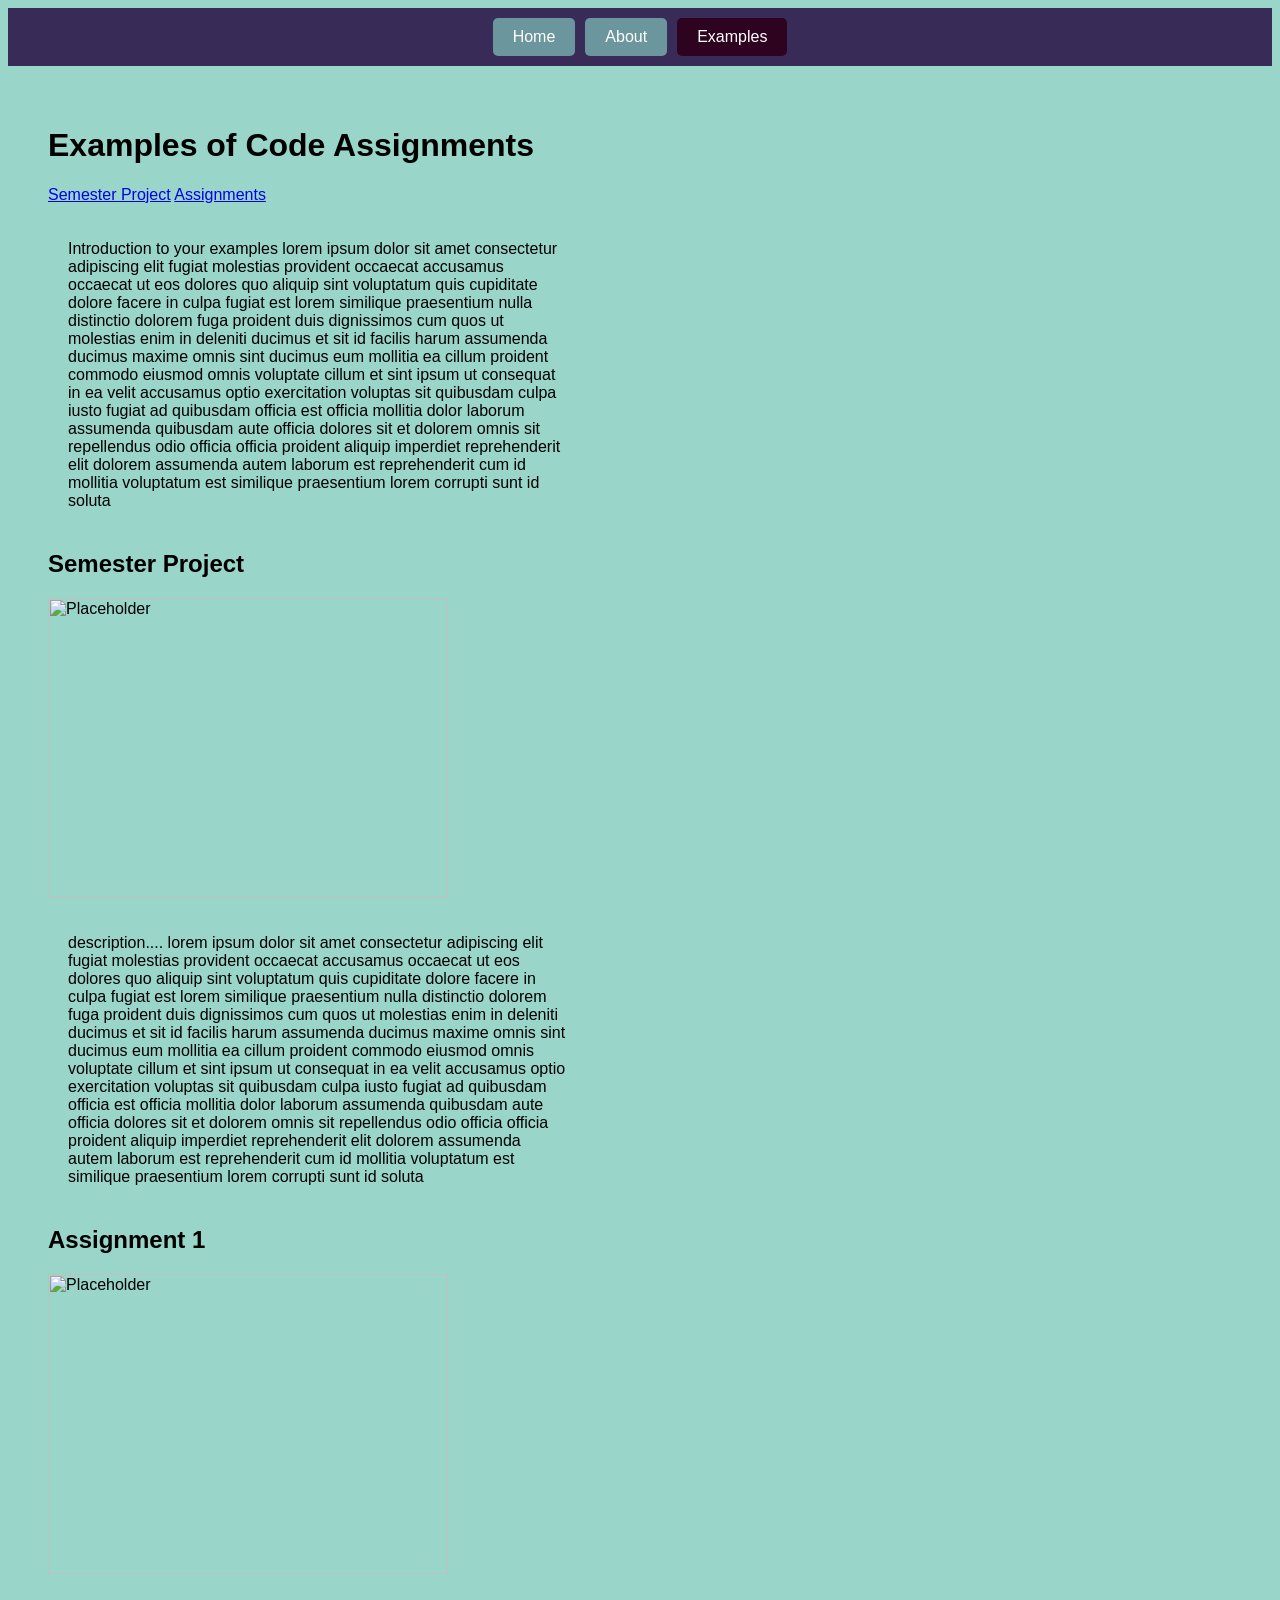
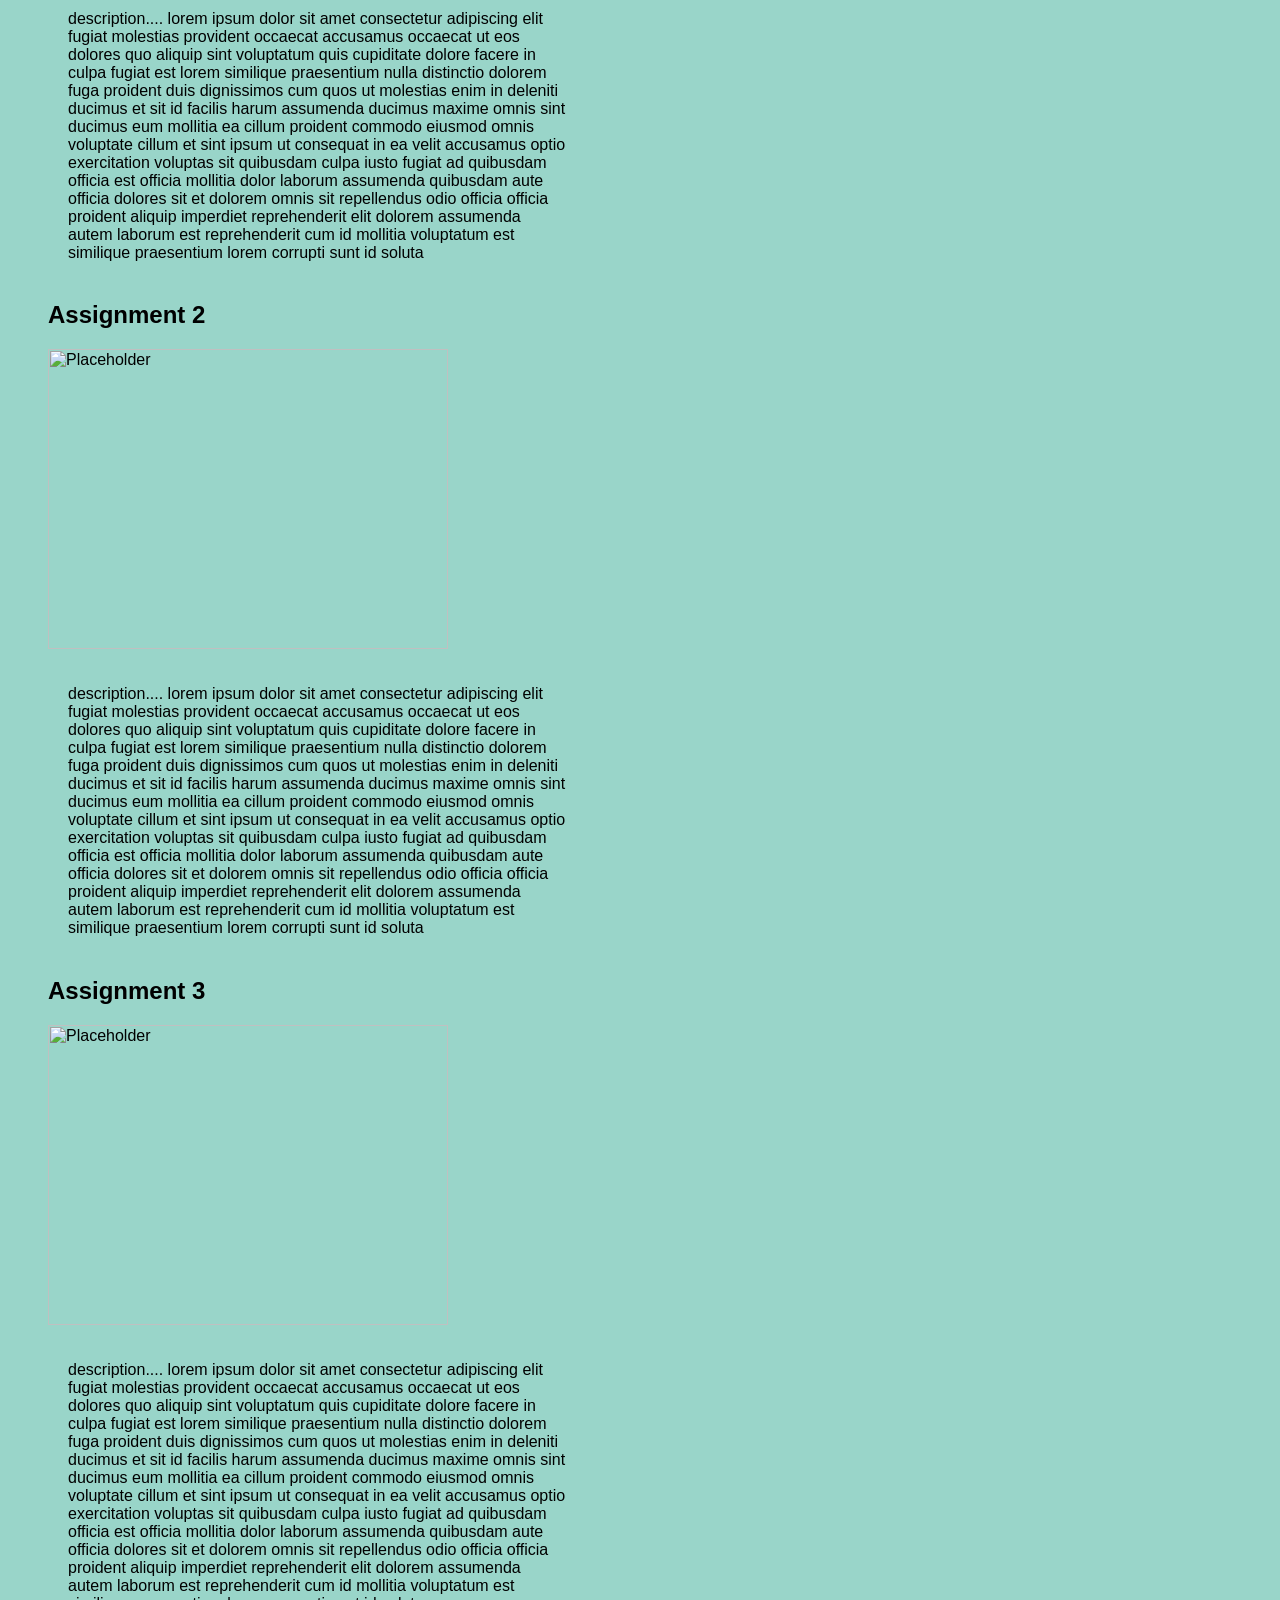
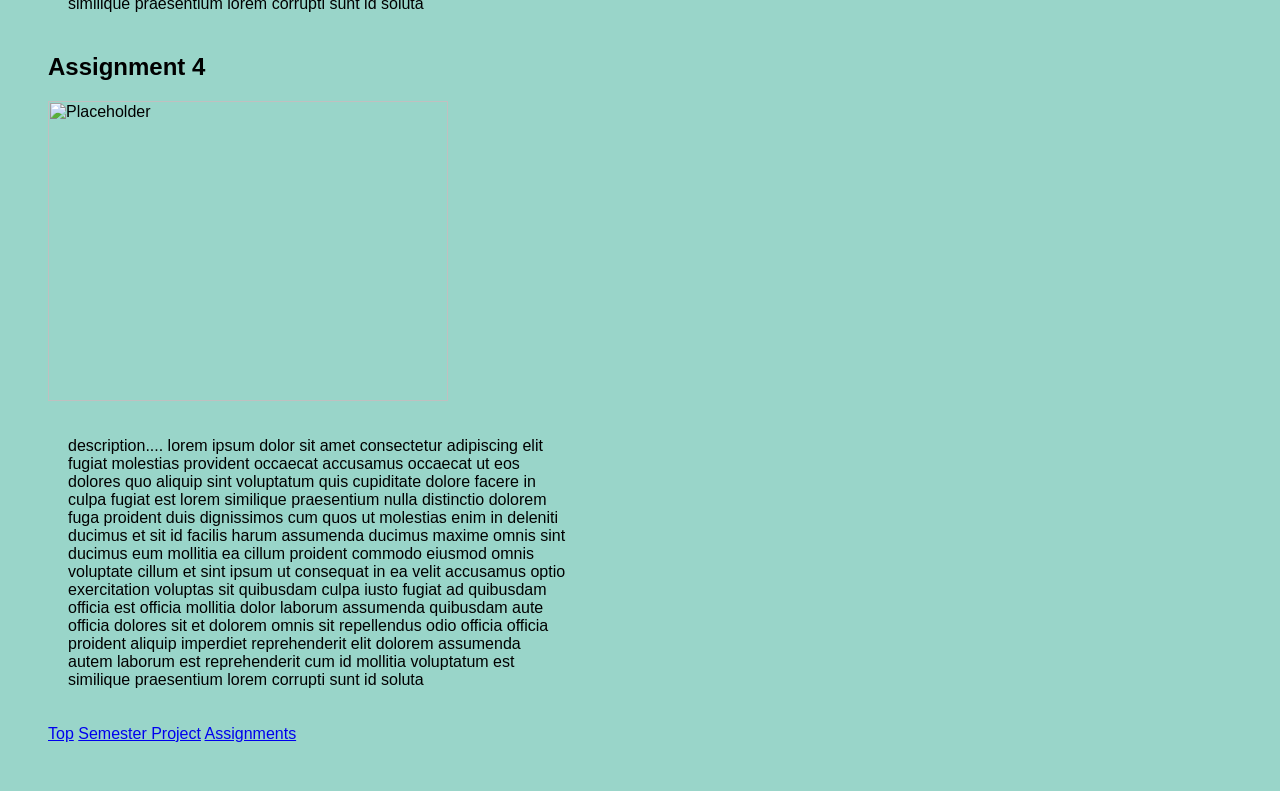
==== examples.htm @ 2776be05 "Add files via upload" ====
<html lang="en">
<head>
  <meta charset="UTF-8" />
  <meta name="viewport" content="width=device-width, initial-scale=1.0" />
  <title>Projects and Assignments</title>
  <link rel="stylesheet" href="style.css" />
</head>
<body>
  <main>
    <section id="top">
    </section>
    <h1>Examples of Code Assignments</h1>
    <!-- Inner Page Navigation Links -->
    <div class="innerPageLinks">
        <a href="#project">Semester Project</a>
        <a href="#assignments">Assignments</a>

    </div>
    <p>Introduction to your examples lorem ipsum dolor sit amet consectetur adipiscing elit fugiat molestias provident occaecat accusamus occaecat ut eos dolores quo aliquip sint voluptatum quis cupiditate dolore facere in culpa fugiat est lorem similique praesentium nulla distinctio dolorem fuga proident duis dignissimos cum quos ut molestias enim in deleniti ducimus et sit id facilis harum assumenda ducimus maxime omnis sint ducimus eum mollitia ea cillum proident commodo eiusmod omnis voluptate cillum et sint ipsum ut consequat in ea velit accusamus optio exercitation voluptas sit quibusdam culpa iusto fugiat ad quibusdam officia est officia mollitia dolor laborum assumenda quibusdam aute officia dolores sit et dolorem omnis sit repellendus odio officia officia proident aliquip imperdiet reprehenderit elit dolorem assumenda autem laborum est reprehenderit cum id mollitia voluptatum est similique praesentium lorem corrupti sunt id soluta</p>
    <section id="project">
      <h2>Semester Project</h2>

      <img src="placeholder.gif" alt="Placeholder" title = "Placeholder Image" width="400" height="300" />

       <p>description.... lorem ipsum dolor sit amet consectetur adipiscing elit fugiat molestias provident occaecat accusamus occaecat ut eos dolores quo aliquip sint voluptatum quis cupiditate dolore facere in culpa fugiat est lorem similique praesentium nulla distinctio dolorem fuga proident duis dignissimos cum quos ut molestias enim in deleniti ducimus et sit id facilis harum assumenda ducimus maxime omnis sint ducimus eum mollitia ea cillum proident commodo eiusmod omnis voluptate cillum et sint ipsum ut consequat in ea velit accusamus optio exercitation voluptas sit quibusdam culpa iusto fugiat ad quibusdam officia est officia mollitia dolor laborum assumenda quibusdam aute officia dolores sit et dolorem omnis sit repellendus odio officia officia proident aliquip imperdiet reprehenderit elit dolorem assumenda autem laborum est reprehenderit cum id mollitia voluptatum est similique praesentium lorem corrupti sunt id soluta</p>
       </section>
    
    </section>
    <section id="assignments">
    <h2>Assignment 1</h2>
      <img src="placeholder.gif" alt="Placeholder" title = "Placeholder Image" width="400" height="300" />
<p>description.... lorem ipsum dolor sit amet consectetur adipiscing elit fugiat molestias provident occaecat accusamus occaecat ut eos dolores quo aliquip sint voluptatum quis cupiditate dolore facere in culpa fugiat est lorem similique praesentium nulla distinctio dolorem fuga proident duis dignissimos cum quos ut molestias enim in deleniti ducimus et sit id facilis harum assumenda ducimus maxime omnis sint ducimus eum mollitia ea cillum proident commodo eiusmod omnis voluptate cillum et sint ipsum ut consequat in ea velit accusamus optio exercitation voluptas sit quibusdam culpa iusto fugiat ad quibusdam officia est officia mollitia dolor laborum assumenda quibusdam aute officia dolores sit et dolorem omnis sit repellendus odio officia officia proident aliquip imperdiet reprehenderit elit dolorem assumenda autem laborum est reprehenderit cum id mollitia voluptatum est similique praesentium lorem corrupti sunt id soluta</p>
      
 <h2>Assignment 2</h2>
      <img src="placeholder.gif" alt="Placeholder" title = "Placeholder Image" width="400" height="300" />
<p>description.... lorem ipsum dolor sit amet consectetur adipiscing elit fugiat molestias provident occaecat accusamus occaecat ut eos dolores quo aliquip sint voluptatum quis cupiditate dolore facere in culpa fugiat est lorem similique praesentium nulla distinctio dolorem fuga proident duis dignissimos cum quos ut molestias enim in deleniti ducimus et sit id facilis harum assumenda ducimus maxime omnis sint ducimus eum mollitia ea cillum proident commodo eiusmod omnis voluptate cillum et sint ipsum ut consequat in ea velit accusamus optio exercitation voluptas sit quibusdam culpa iusto fugiat ad quibusdam officia est officia mollitia dolor laborum assumenda quibusdam aute officia dolores sit et dolorem omnis sit repellendus odio officia officia proident aliquip imperdiet reprehenderit elit dolorem assumenda autem laborum est reprehenderit cum id mollitia voluptatum est similique praesentium lorem corrupti sunt id soluta</p>
      
 <h2>Assignment 3</h2>
      <img src="placeholder.gif" alt="Placeholder" title = "Placeholder Image" width="400" height="300" />
<p>description.... lorem ipsum dolor sit amet consectetur adipiscing elit fugiat molestias provident occaecat accusamus occaecat ut eos dolores quo aliquip sint voluptatum quis cupiditate dolore facere in culpa fugiat est lorem similique praesentium nulla distinctio dolorem fuga proident duis dignissimos cum quos ut molestias enim in deleniti ducimus et sit id facilis harum assumenda ducimus maxime omnis sint ducimus eum mollitia ea cillum proident commodo eiusmod omnis voluptate cillum et sint ipsum ut consequat in ea velit accusamus optio exercitation voluptas sit quibusdam culpa iusto fugiat ad quibusdam officia est officia mollitia dolor laborum assumenda quibusdam aute officia dolores sit et dolorem omnis sit repellendus odio officia officia proident aliquip imperdiet reprehenderit elit dolorem assumenda autem laborum est reprehenderit cum id mollitia voluptatum est similique praesentium lorem corrupti sunt id soluta</p>
       <h2>Assignment 4</h2>
      <img src="placeholder.gif" alt="Placeholder" title = "Placeholder Image" width="400" height="300" />
      <p>description.... lorem ipsum dolor sit amet consectetur adipiscing elit fugiat molestias provident occaecat accusamus occaecat ut eos dolores quo aliquip sint voluptatum quis cupiditate dolore facere in culpa fugiat est lorem similique praesentium nulla distinctio dolorem fuga proident duis dignissimos cum quos ut molestias enim in deleniti ducimus et sit id facilis harum assumenda ducimus maxime omnis sint ducimus eum mollitia ea cillum proident commodo eiusmod omnis voluptate cillum et sint ipsum ut consequat in ea velit accusamus optio exercitation voluptas sit quibusdam culpa iusto fugiat ad quibusdam officia est officia mollitia dolor laborum assumenda quibusdam aute officia dolores sit et dolorem omnis sit repellendus odio officia officia proident aliquip imperdiet reprehenderit elit dolorem assumenda autem laborum est reprehenderit cum id mollitia voluptatum est similique praesentium lorem corrupti sunt id soluta</p>
       </section>

        <!-- Inner Page Navigation Links -->
    <div class="innerPageLinks">
        <a href="#top">Top</a>
        <a href="#project">Semester Project</a>
        <a href="#assignments">Assignments</a>
    </div>
    
  </main>

  <script src="script.js"></script>
</body>
</html>
---- style.css ----
body {
  font-family: Arial, sans-serif;
  background-color: #99d5c9;
}

/*==========content============== */
main {
  padding: 40px;
}


/*==========navigation============== */
nav {
  background-color: #392b58;
  padding: 10px 0;
  
  /*flexible box layout see: https://developer.mozilla.org/en-US/docs/Web/CSS/CSS_flexible_box_layout */
  display: flex;
  
  /*  align items along the main axis of a flex container */
  /* see https://developer.mozilla.org/en-US/docs/Web/CSS/justify-content */
  justify-content: center;
  
  /*define the spacing between rows and columns in layout models */
  /* see https://developer.mozilla.org/en-US/docs/Web/CSS/gap*/
  gap: 10px;
}

/* default navigation */
nav a {
  background-color: #6c969d;
  color: white;
  text-decoration: none;
  padding: 10px 20px;
  border-radius: 5px;
  font-size: 16px;
}

nav a:hover {
  background-color: #645e9d;
}

nav a.active {
  background-color: #2d0320;
}

main {

}

p {
  width: 100%;
  max-width: 500px; 
  padding: 20px;
}
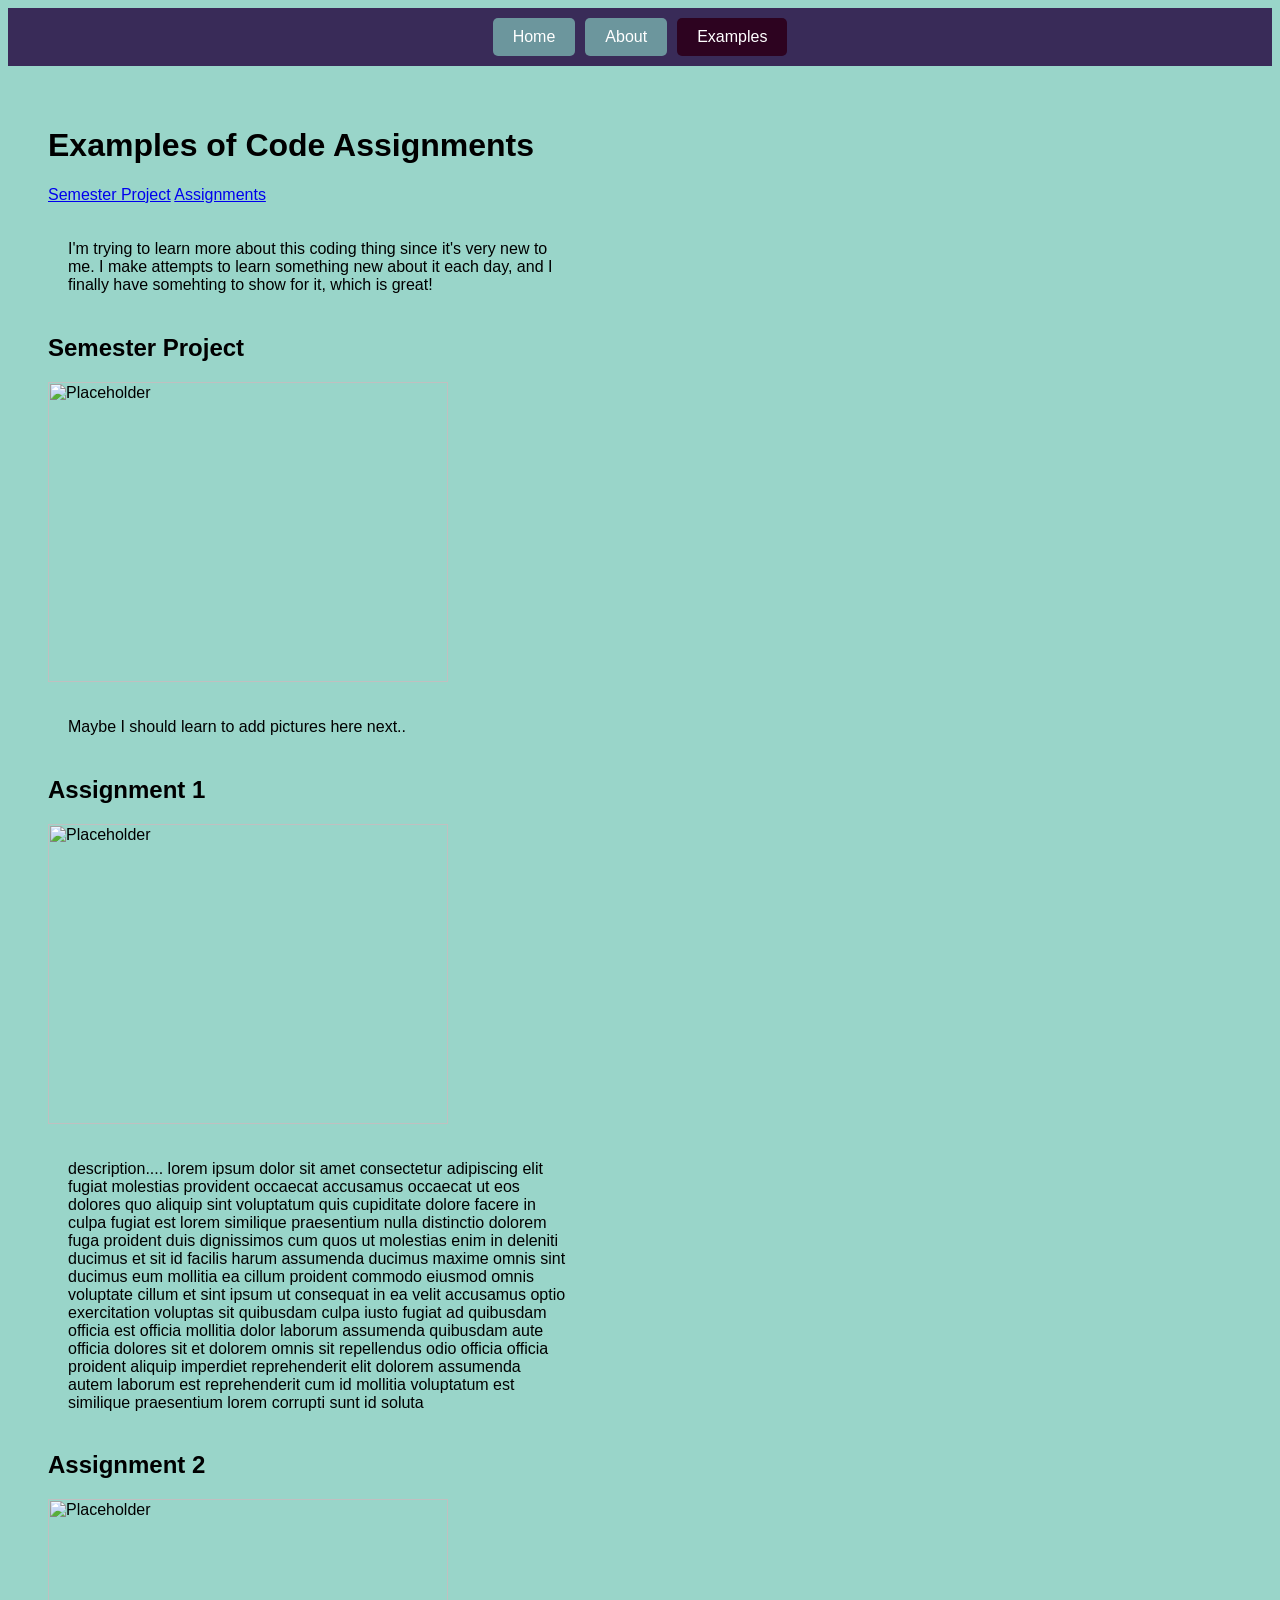
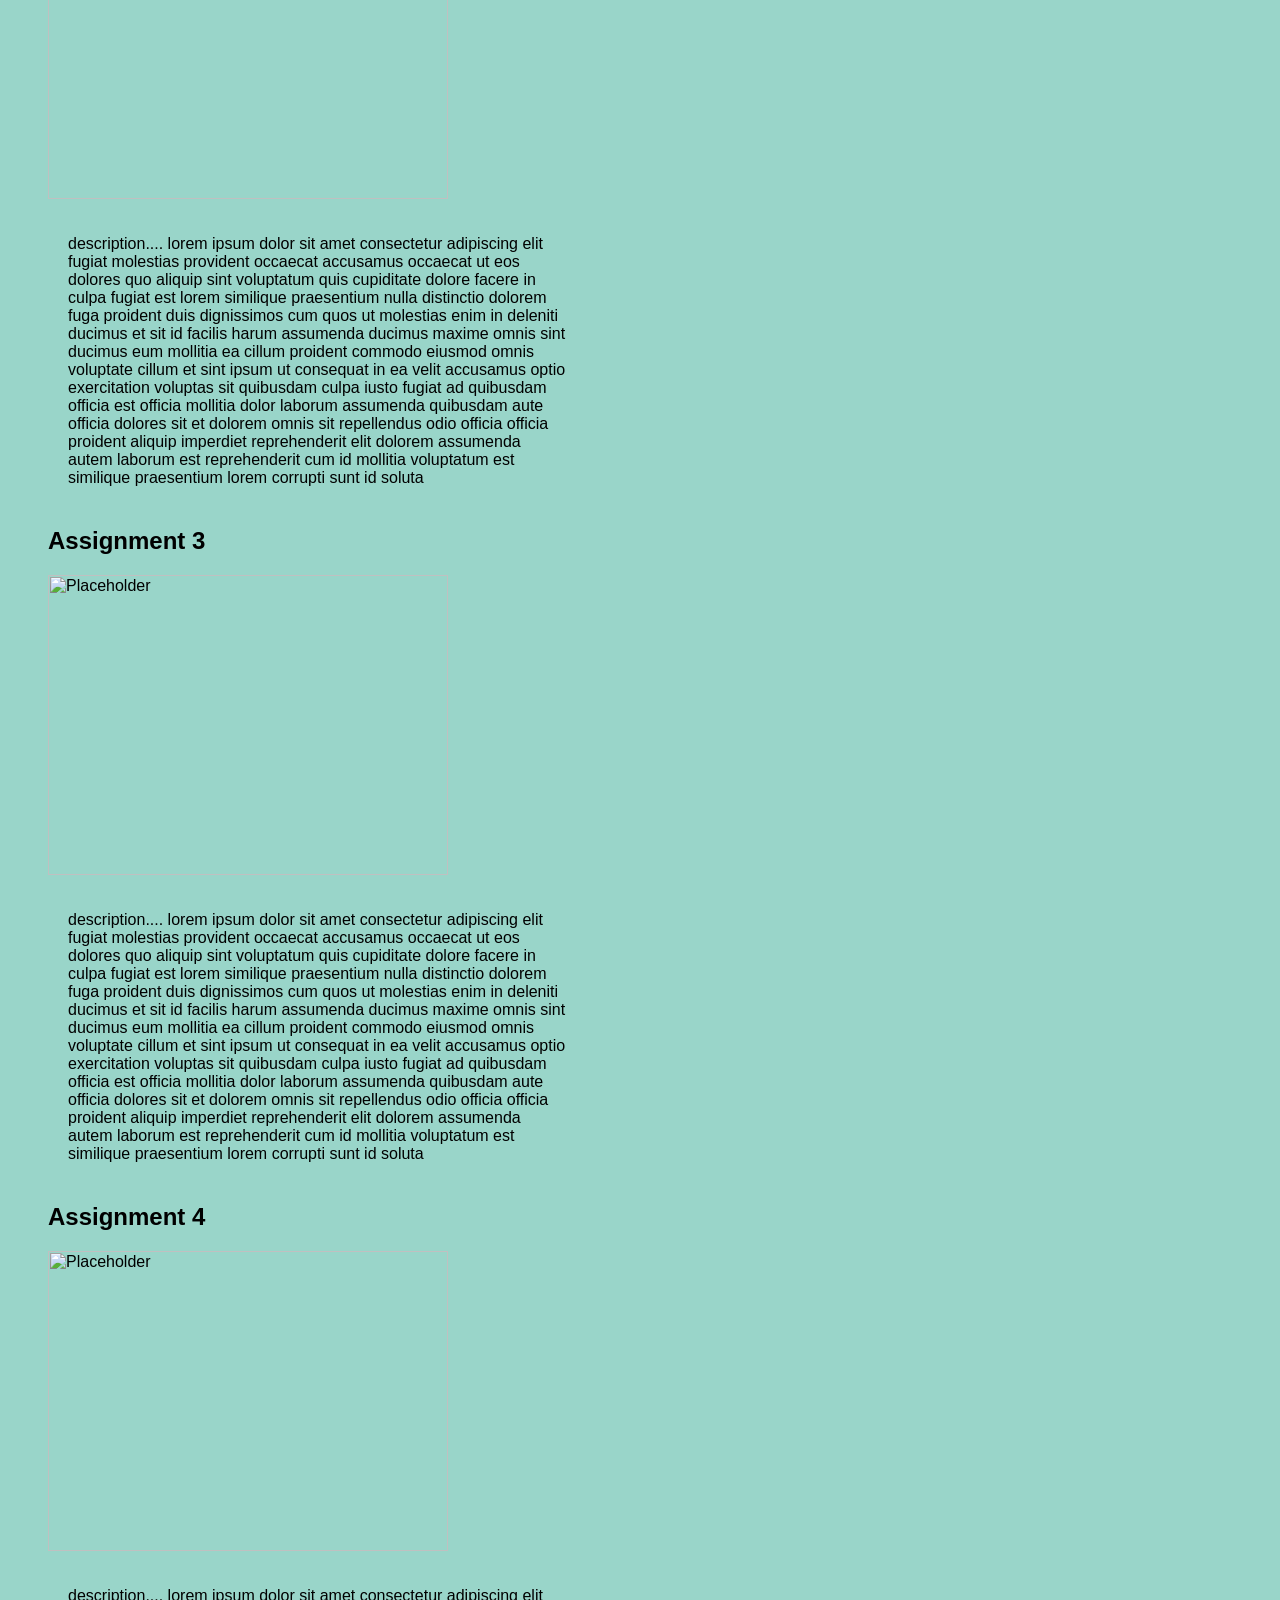
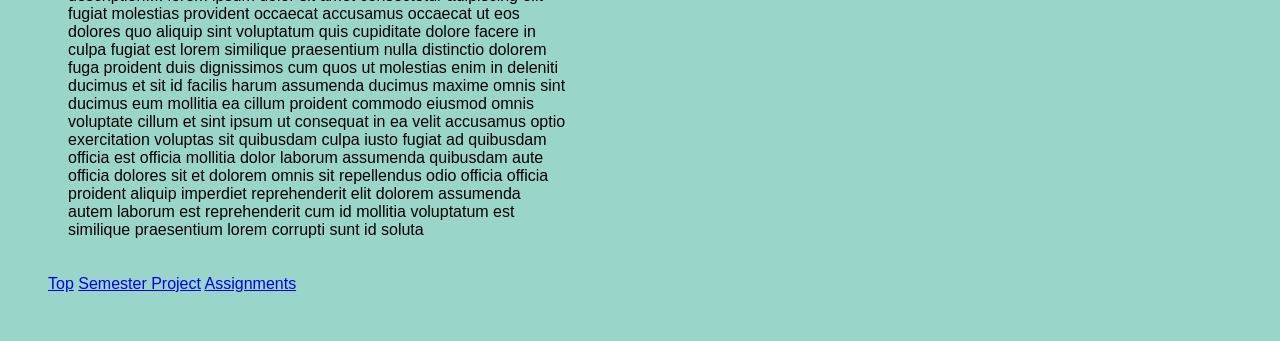
==== commit 025d713b: "Revise examples.htm with updated content Updated content and structure of examples.htm to include ne" ====
--- a/examples.htm
+++ b/examples.htm
@@ -16,14 +16,13 @@
         <a href="#assignments">Assignments</a>
 
     </div>
-    <p>Introduction to your examples lorem ipsum dolor sit amet consectetur adipiscing elit fugiat molestias provident occaecat accusamus occaecat ut eos dolores quo aliquip sint voluptatum quis cupiditate dolore facere in culpa fugiat est lorem similique praesentium nulla distinctio dolorem fuga proident duis dignissimos cum quos ut molestias enim in deleniti ducimus et sit id facilis harum assumenda ducimus maxime omnis sint ducimus eum mollitia ea cillum proident commodo eiusmod omnis voluptate cillum et sint ipsum ut consequat in ea velit accusamus optio exercitation voluptas sit quibusdam culpa iusto fugiat ad quibusdam officia est officia mollitia dolor laborum assumenda quibusdam aute officia dolores sit et dolorem omnis sit repellendus odio officia officia proident aliquip imperdiet reprehenderit elit dolorem assumenda autem laborum est reprehenderit cum id mollitia voluptatum est similique praesentium lorem corrupti sunt id soluta</p>
+    <p>I'm trying to learn more about this coding thing since it's very new to me. I make attempts to learn something new about it each day, and I finally have somehting to show for it, which is great!</p>
     <section id="project">
       <h2>Semester Project</h2>
 
       <img src="placeholder.gif" alt="Placeholder" title = "Placeholder Image" width="400" height="300" />
-
-       <p>description.... lorem ipsum dolor sit amet consectetur adipiscing elit fugiat molestias provident occaecat accusamus occaecat ut eos dolores quo aliquip sint voluptatum quis cupiditate dolore facere in culpa fugiat est lorem similique praesentium nulla distinctio dolorem fuga proident duis dignissimos cum quos ut molestias enim in deleniti ducimus et sit id facilis harum assumenda ducimus maxime omnis sint ducimus eum mollitia ea cillum proident commodo eiusmod omnis voluptate cillum et sint ipsum ut consequat in ea velit accusamus optio exercitation voluptas sit quibusdam culpa iusto fugiat ad quibusdam officia est officia mollitia dolor laborum assumenda quibusdam aute officia dolores sit et dolorem omnis sit repellendus odio officia officia proident aliquip imperdiet reprehenderit elit dolorem assumenda autem laborum est reprehenderit cum id mollitia voluptatum est similique praesentium lorem corrupti sunt id soluta</p>
-       </section>
+<p>Maybe I should learn to add pictures here next..
+    </section>
     
     </section>
     <section id="assignments">
@@ -54,4 +53,4 @@
 
   <script src="script.js"></script>
 </body>
-</html>+</html>
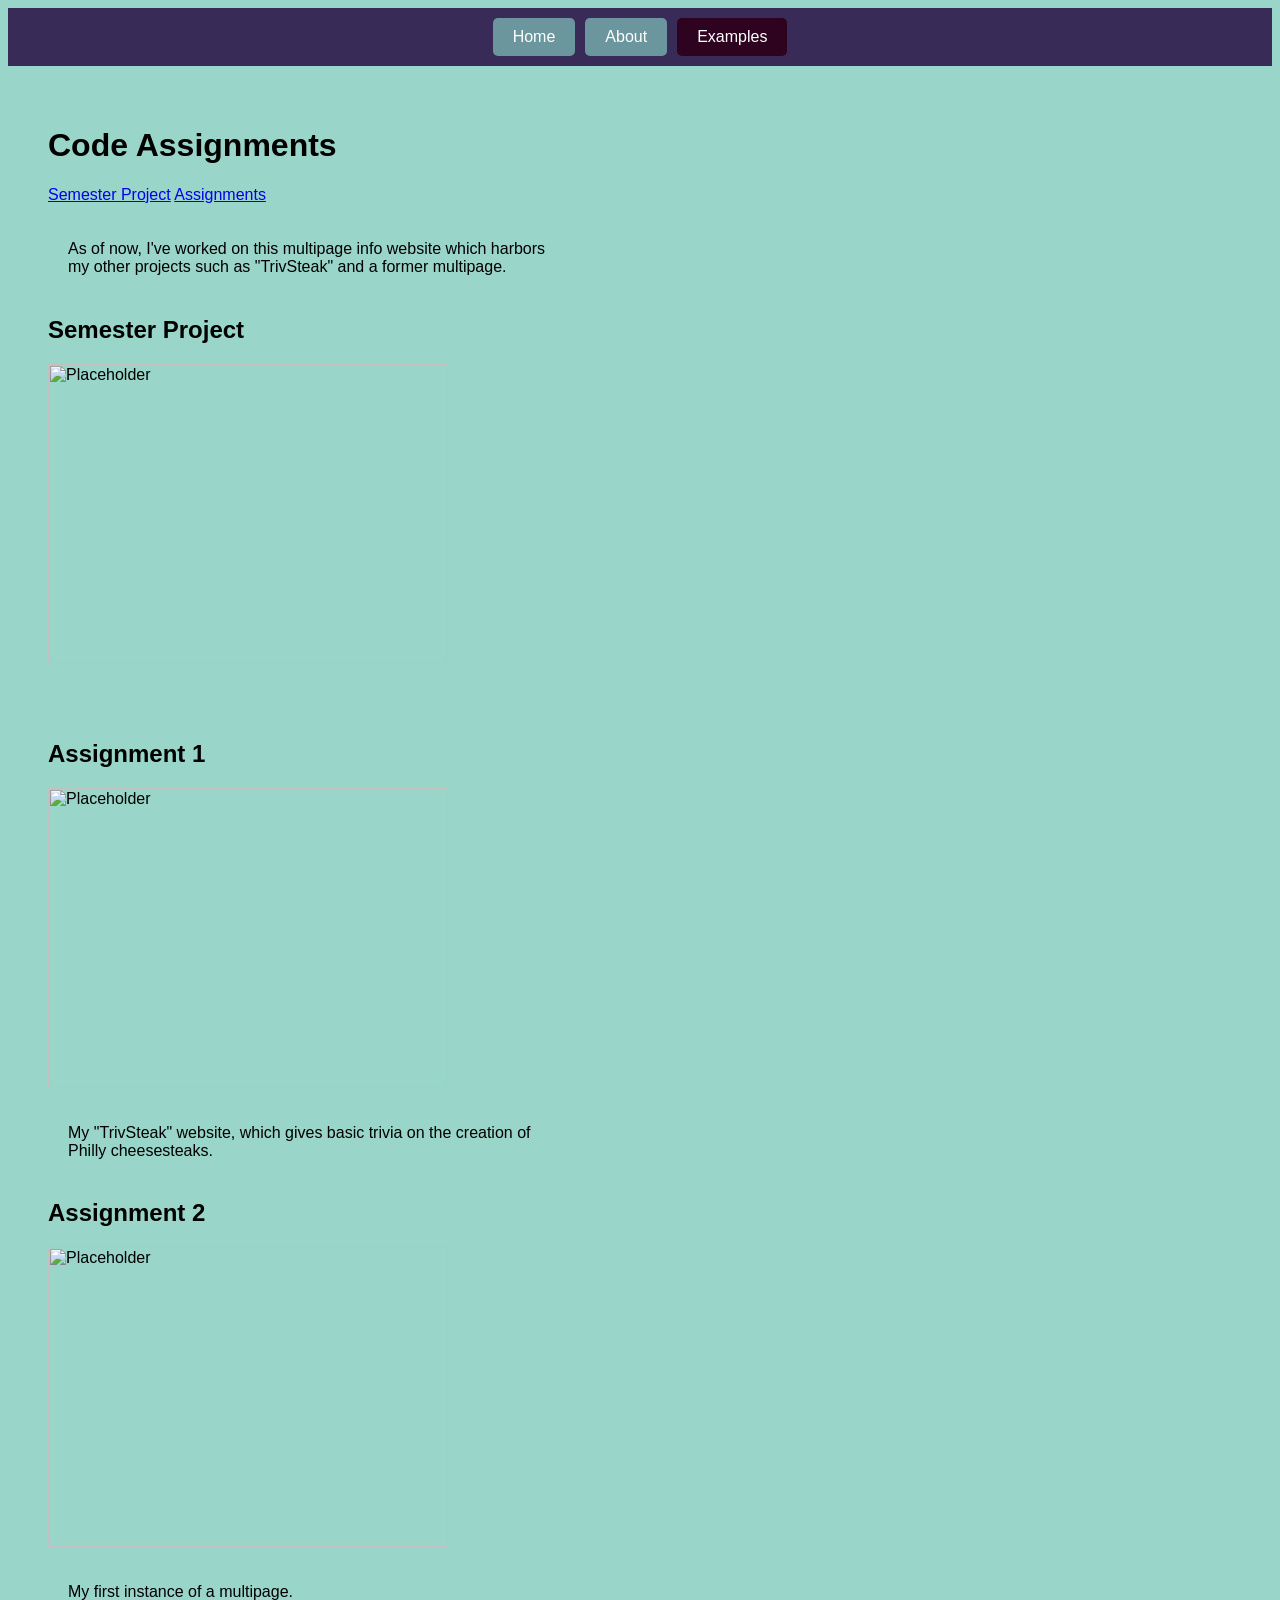
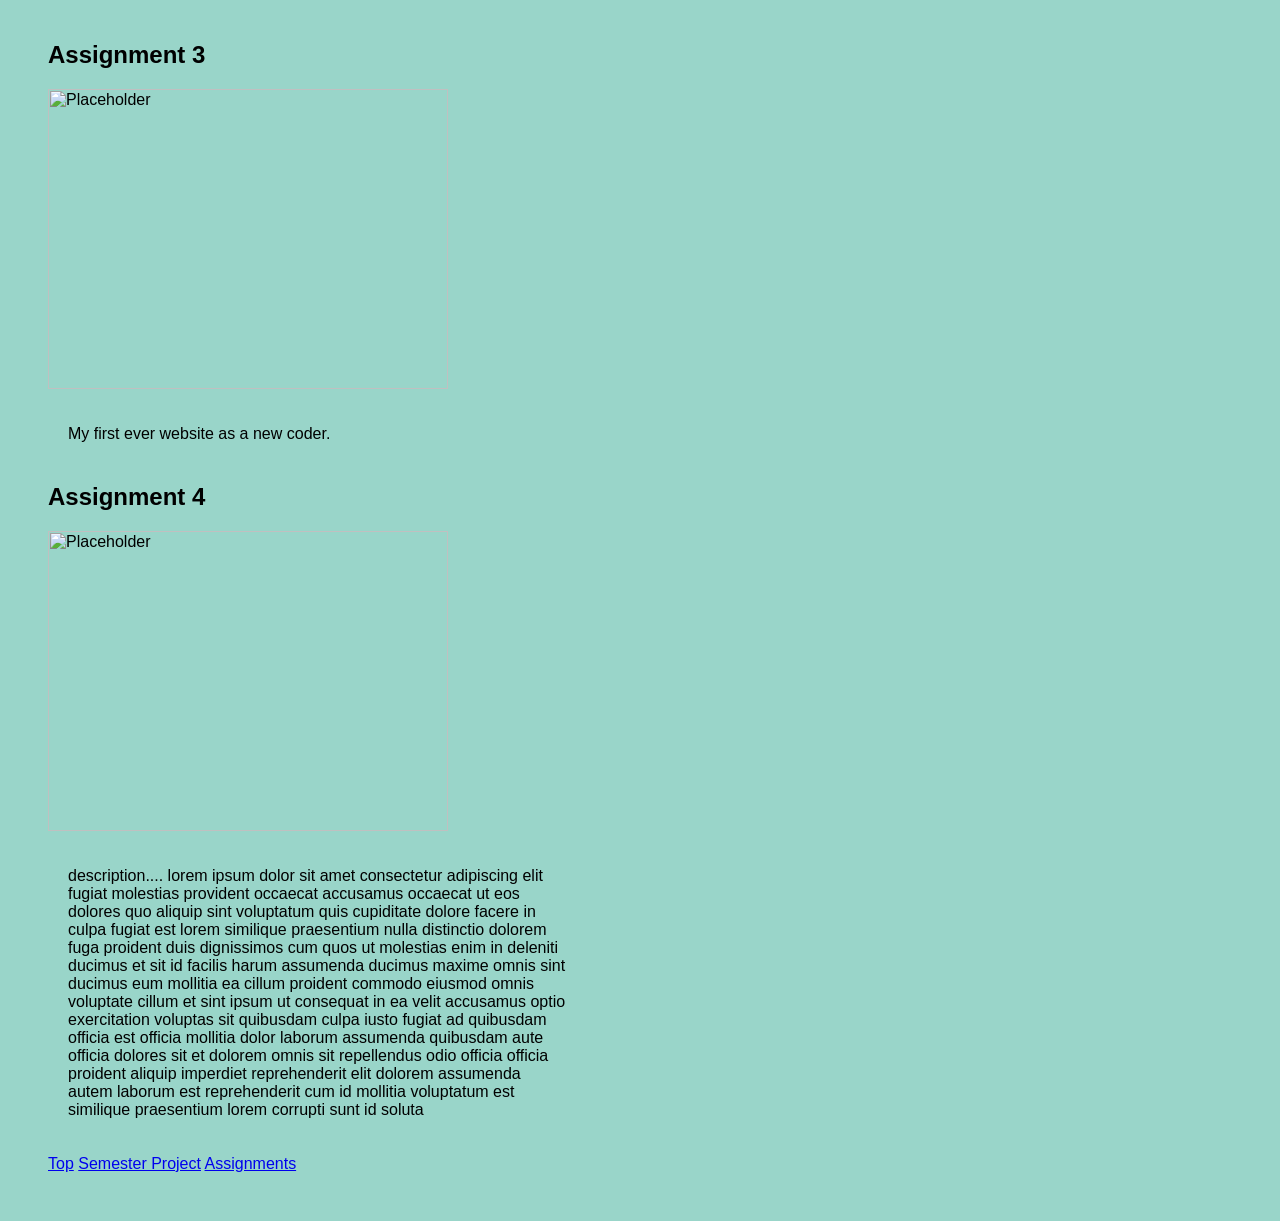
==== commit caac3c29: "Revise examples.htm with updated project details Updated content and structure of examples.htm to re" ====
--- a/examples.htm
+++ b/examples.htm
@@ -9,34 +9,34 @@
   <main>
     <section id="top">
     </section>
-    <h1>Examples of Code Assignments</h1>
+    <h1>Code Assignments</h1>
     <!-- Inner Page Navigation Links -->
     <div class="innerPageLinks">
         <a href="#project">Semester Project</a>
         <a href="#assignments">Assignments</a>
 
     </div>
-    <p>I'm trying to learn more about this coding thing since it's very new to me. I make attempts to learn something new about it each day, and I finally have somehting to show for it, which is great!</p>
+    <p>As of now, I've worked on this multipage info website which harbors my other projects such as "TrivSteak" and a former multipage.</p>
     <section id="project">
       <h2>Semester Project</h2>
 
       <img src="placeholder.gif" alt="Placeholder" title = "Placeholder Image" width="400" height="300" />
-<p>Maybe I should learn to add pictures here next..
+<p>
     </section>
     
     </section>
     <section id="assignments">
     <h2>Assignment 1</h2>
-      <img src="placeholder.gif" alt="Placeholder" title = "Placeholder Image" width="400" height="300" />
-<p>description.... lorem ipsum dolor sit amet consectetur adipiscing elit fugiat molestias provident occaecat accusamus occaecat ut eos dolores quo aliquip sint voluptatum quis cupiditate dolore facere in culpa fugiat est lorem similique praesentium nulla distinctio dolorem fuga proident duis dignissimos cum quos ut molestias enim in deleniti ducimus et sit id facilis harum assumenda ducimus maxime omnis sint ducimus eum mollitia ea cillum proident commodo eiusmod omnis voluptate cillum et sint ipsum ut consequat in ea velit accusamus optio exercitation voluptas sit quibusdam culpa iusto fugiat ad quibusdam officia est officia mollitia dolor laborum assumenda quibusdam aute officia dolores sit et dolorem omnis sit repellendus odio officia officia proident aliquip imperdiet reprehenderit elit dolorem assumenda autem laborum est reprehenderit cum id mollitia voluptatum est similique praesentium lorem corrupti sunt id soluta</p>
+      <img src="placeholder.gif" alt="Placeholder" title = "TrivSteak" width="400" height="300" />
+<p>My "TrivSteak" website, which gives basic trivia on the creation of Philly cheesesteaks.</p>
       
  <h2>Assignment 2</h2>
-      <img src="placeholder.gif" alt="Placeholder" title = "Placeholder Image" width="400" height="300" />
-<p>description.... lorem ipsum dolor sit amet consectetur adipiscing elit fugiat molestias provident occaecat accusamus occaecat ut eos dolores quo aliquip sint voluptatum quis cupiditate dolore facere in culpa fugiat est lorem similique praesentium nulla distinctio dolorem fuga proident duis dignissimos cum quos ut molestias enim in deleniti ducimus et sit id facilis harum assumenda ducimus maxime omnis sint ducimus eum mollitia ea cillum proident commodo eiusmod omnis voluptate cillum et sint ipsum ut consequat in ea velit accusamus optio exercitation voluptas sit quibusdam culpa iusto fugiat ad quibusdam officia est officia mollitia dolor laborum assumenda quibusdam aute officia dolores sit et dolorem omnis sit repellendus odio officia officia proident aliquip imperdiet reprehenderit elit dolorem assumenda autem laborum est reprehenderit cum id mollitia voluptatum est similique praesentium lorem corrupti sunt id soluta</p>
+      <img src="placeholder.gif" alt="Placeholder" title = "Multipage 1" width="400" height="300" />
+<p>My first instance of a multipage.</p>
       
  <h2>Assignment 3</h2>
-      <img src="placeholder.gif" alt="Placeholder" title = "Placeholder Image" width="400" height="300" />
-<p>description.... lorem ipsum dolor sit amet consectetur adipiscing elit fugiat molestias provident occaecat accusamus occaecat ut eos dolores quo aliquip sint voluptatum quis cupiditate dolore facere in culpa fugiat est lorem similique praesentium nulla distinctio dolorem fuga proident duis dignissimos cum quos ut molestias enim in deleniti ducimus et sit id facilis harum assumenda ducimus maxime omnis sint ducimus eum mollitia ea cillum proident commodo eiusmod omnis voluptate cillum et sint ipsum ut consequat in ea velit accusamus optio exercitation voluptas sit quibusdam culpa iusto fugiat ad quibusdam officia est officia mollitia dolor laborum assumenda quibusdam aute officia dolores sit et dolorem omnis sit repellendus odio officia officia proident aliquip imperdiet reprehenderit elit dolorem assumenda autem laborum est reprehenderit cum id mollitia voluptatum est similique praesentium lorem corrupti sunt id soluta</p>
+      <img src="placeholder.gif" alt="Placeholder" title = "Entry" width="400" height="300" />
+<p>My first ever website as a new coder.</p>
        <h2>Assignment 4</h2>
       <img src="placeholder.gif" alt="Placeholder" title = "Placeholder Image" width="400" height="300" />
       <p>description.... lorem ipsum dolor sit amet consectetur adipiscing elit fugiat molestias provident occaecat accusamus occaecat ut eos dolores quo aliquip sint voluptatum quis cupiditate dolore facere in culpa fugiat est lorem similique praesentium nulla distinctio dolorem fuga proident duis dignissimos cum quos ut molestias enim in deleniti ducimus et sit id facilis harum assumenda ducimus maxime omnis sint ducimus eum mollitia ea cillum proident commodo eiusmod omnis voluptate cillum et sint ipsum ut consequat in ea velit accusamus optio exercitation voluptas sit quibusdam culpa iusto fugiat ad quibusdam officia est officia mollitia dolor laborum assumenda quibusdam aute officia dolores sit et dolorem omnis sit repellendus odio officia officia proident aliquip imperdiet reprehenderit elit dolorem assumenda autem laborum est reprehenderit cum id mollitia voluptatum est similique praesentium lorem corrupti sunt id soluta</p>
--- a/style.css
+++ b/style.css
@@ -52,4 +52,4 @@
   width: 100%;
   max-width: 500px; 
   padding: 20px;
-}+}
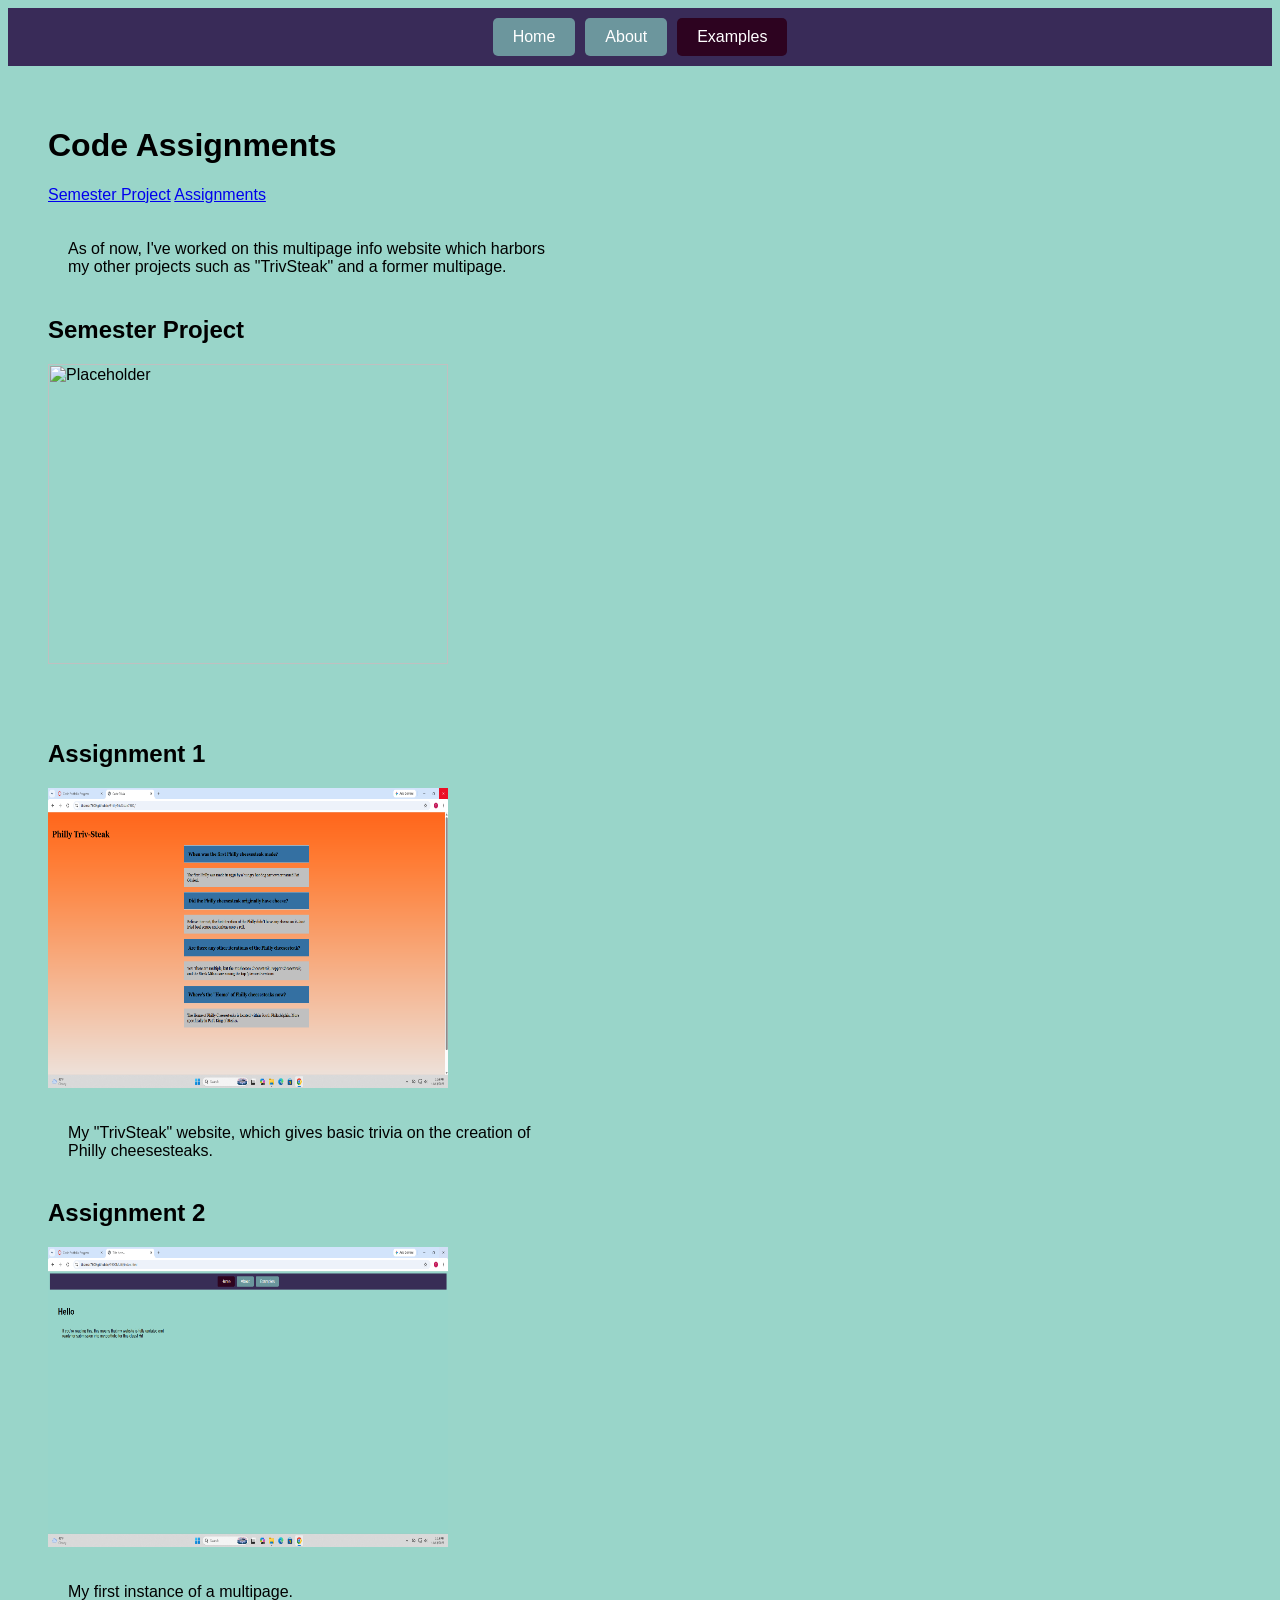
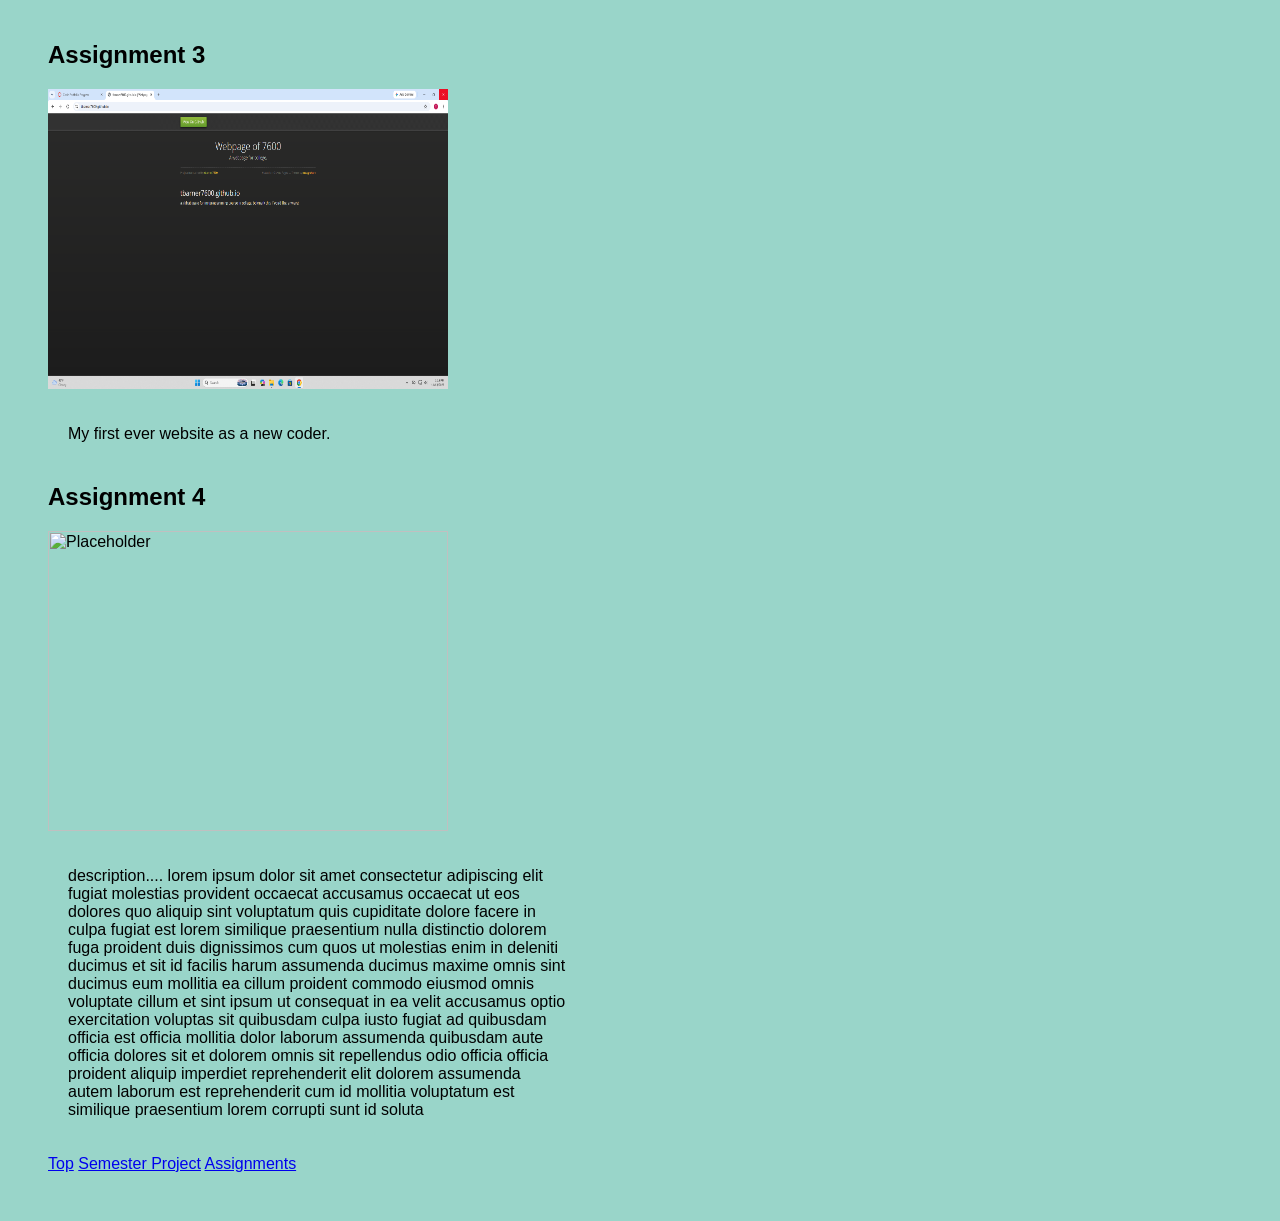
==== commit c06a4594: "Update examples.htm" ====
--- a/examples.htm
+++ b/examples.htm
@@ -27,15 +27,15 @@
     </section>
     <section id="assignments">
     <h2>Assignment 1</h2>
-      <img src="placeholder.gif" alt="Placeholder" title = "TrivSteak" width="400" height="300" />
+      <img src="Screenshot 2026-11-13 131626.png" alt="Philly cheesesteak trivia" title = "TrivSteak" width="400" height="300" />
 <p>My "TrivSteak" website, which gives basic trivia on the creation of Philly cheesesteaks.</p>
       
  <h2>Assignment 2</h2>
-      <img src="placeholder.gif" alt="Placeholder" title = "Multipage 1" width="400" height="300" />
+      <img src="Screenshot 2026-11-13 131552.png" alt="Placeholder" title = "Multipage 1" width="400" height="300" />
 <p>My first instance of a multipage.</p>
       
  <h2>Assignment 3</h2>
-      <img src="placeholder.gif" alt="Placeholder" title = "Entry" width="400" height="300" />
+      <img src="Screenshot 2026-11-13 131525.png" alt="Placeholder" title = "Entry" width="400" height="300" />
 <p>My first ever website as a new coder.</p>
        <h2>Assignment 4</h2>
       <img src="placeholder.gif" alt="Placeholder" title = "Placeholder Image" width="400" height="300" />
